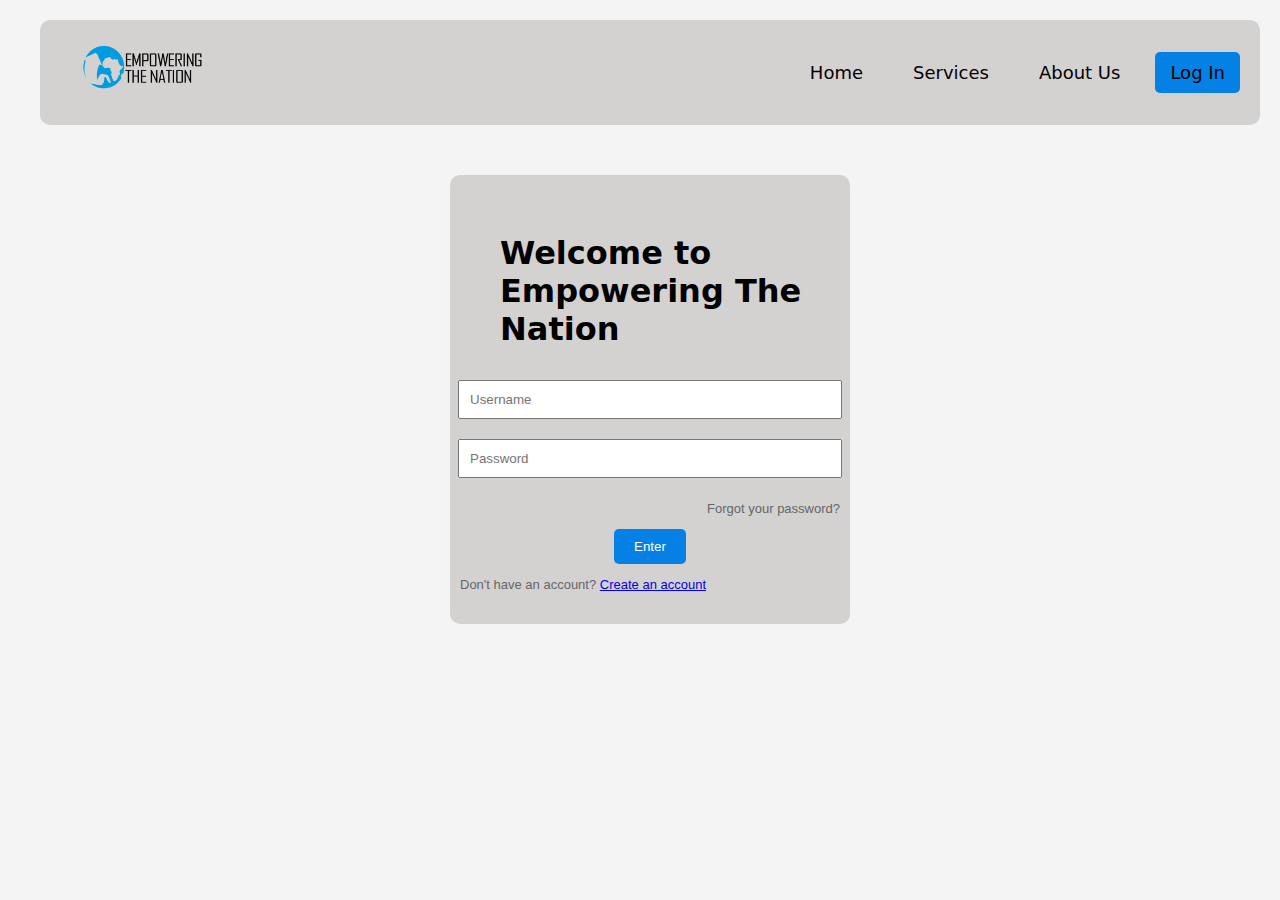
==== EmpoweringTheNation/login.html @ 950abd60 "first commit" ====
<!DOCTYPE html>
<html lang="en">
<head>
    <meta charset="UTF-8">
    <meta name="viewport" content="width=device-width, initial-scale=1.0">
    <title>Contact</title>
    <link rel="stylesheet" type="text/css" href="login.css">
    <link rel="stylesheet" type="text/css" href="style.css">
</head>
<body>
    <!-- Navigation Bar -->
    <nav>
        <div class="logo">
            <a href="index.html">
                <img src="_images/logo.png" alt="logo">
            </a>
        </div>
        <ul class="nav-links">
            <li><a href="index.html">Home</a></li>
            <li><a href="services.html">Services</a></li>
            <li><a href="about.html">About Us</a></li>
            <li><a class="active" href="login.html">Log In</a></li>
        </ul>
    </nav>

    <!-- Main Content -->
     <section>
        <div class="container-2">
            <div class="log-in-menu"><br><br>
                <h1 style="text-align: left;">Welcome to Empowering The Nation</h1>
                <input id="username" type="text" placeholder="Username">
                <input id="password" type="password" placeholder="Password">
                <p style="font-size: small; text-align: right; margin-right: 10px;">Forgot your password?</p>
                <button id="loginBtn">Enter</button>
                <p style="font-size: small; margin-left: 10px;">
                    Don't have an account? <a href="register.html">Create an account</a>
                </p><br>
            </div>
        </div>
    </section>
</body>
<script src="script.js"></script>
</html>
---- EmpoweringTheNation/login.css ----
* General styles */
body {
    font-family: system-ui, -apple-system, BlinkMacSystemFont, 'Segoe UI', Roboto, Oxygen, Ubuntu, Cantarell, 'Open Sans', 'Helvetica Neue', sans-serif;
    margin-left: 20px;
    margin-right: 20px;
    padding: 0;
    background-color: #f4f4f4;
}

/* Navigation Bar Styles */
nav {
    display: flex;
    justify-content: space-between;
    align-items: center;
    background-color: #d4d1d1;
    padding: 2px 20px;
    margin-top: 20px; /* Add margin from the top */
    margin-left: 20px ;
    margin-right: 20px ;
    border-radius: 10px; /* Add rounded corners to the nav bar */
}

.logo img {
    width: 150px;
}

.nav-links {
    list-style: none;
    display: flex;
    gap: 20px;
}

.nav-links li {
    display: inline;
}

.nav-links a {
    color: white;
    text-decoration: none;
    font-size: 18px;
    padding: 10px 15px;
    transition: background-color 0.3s ease;
    font-family: system-ui, -apple-system, BlinkMacSystemFont, 'Segoe UI', Roboto, Oxygen, Ubuntu, Cantarell, 'Open Sans', 'Helvetica Neue', sans-serif;
}

.nav-links a:hover {
    background-color: #343333;
    border-radius: 5px;
}

    /* Main Content Styles */
.log-in-menu {
    text-align: center;
    margin: 50px auto;
    width: 400px;
    background-color: #d4d1d1;
    border-radius: 10px;
}

input[type="text"], input[type="password"] {
    width: 90%;
    padding: 10px;
    margin: 10px 0;
}

button {
    padding: 10px 20px;
    background-color: #0580e4;
    color: white;
    border: none;
    cursor: pointer;
    border-radius: 5px;
}

button:hover {
    background-color: #0a35b7;
}
---- EmpoweringTheNation/style.css ----
* General styles */
* {
    margin: 0;
    padding: 0;
    box-sizing: border-box;
  }
body {
    font-family: system-ui, -apple-system, BlinkMacSystemFont, 'Segoe UI', Roboto, Oxygen, Ubuntu, Cantarell, 'Open Sans', 'Helvetica Neue', sans-serif;
    margin: 0;
    padding: 0;
    background-color: #f4f4f4;
    margin-left: 20px}

/* Navigation Bar Styles */
nav {
    display: flex;
    justify-content: space-between;
    align-items: center;
    background-color: #d4d1d1;
    padding: 2px 20px;
    margin-top: 20px; /* Add margin from the top */
    margin-left: 20px ;
    margin-right: 20px ;
    border-radius: 10px; /* Add rounded corners to the nav bar */
}

.logo img {
    width: 150px;
}

.nav-links {
    list-style: none;
    display: flex;
    gap: 20px;
}

.nav-links li {
    display: inline;
}

.nav-links a {
    color: rgb(0, 0, 0);
    text-decoration: none;
    font-size: 18px;
    padding: 10px 15px;
    transition: background-color 0.3s ease;
    font-family: system-ui, -apple-system, BlinkMacSystemFont, 'Segoe UI', Roboto, Oxygen, Ubuntu, Cantarell, 'Open Sans', 'Helvetica Neue', sans-serif;
}

.nav-links a:hover {
    background-color: #1588da;
    border-radius: 5px;
}

.nav-links a.active  {
    background-color: #0580e4;
    border-radius: 5px;
 }

/* Main Content */
h2, h3 {
    text-align: center;
    color: #333;
}

h1 {
    margin-left: 50px;
}

img {
    margin: 20px auto;
    max-width: 100%;
    border-radius: 10px; /* Add rounded corners to the Images */;
    
}

/* Main content styling */
.home-content {
    display: flex; /* Use flexbox for layout */
    align-items: center; /* Align items vertically center */
    justify-content: space-between; /* Space out items */
    padding: 20px; /* Add some padding if needed */
}

.home-content-text {
    max-width: 50%; /* Limit width of text section */
    margin-right: 30px; /* Space between text and image */
}

.large-pic {
    max-width: 100%; /* Make image responsive */
    height: 400px; /* Maintain aspect ratio */
    width: 600px; /* Set a specific width for the image */
}


p {
    text-align: left;
    font-size: 20px;
    color: #666;
    font-family: 'Segoe UI', Tahoma, Geneva, Verdana, sans-serif;
}
.card-section {
    display: flex;
    padding: 10px;
    background-color: #ffffff00;
    border-radius: 20px;
    gap: 20px;
    margin-right: 40px;
}

.course-card {
    background-color: #e9e9e9;
    border-radius: 20px;
    padding: 10px;
    width: 400px;
    text-align: left;
    box-shadow: 0 4px 8px rgba(0, 0, 0, 0.1);
    text-decoration: none;
    color: inherit;
    transition: opacity 0.6s ease-out, transform 0.6s ease-out;
    transform: translateY(5px);
}

.course-card:hover {
    box-shadow: 0 6px 12px rgba(0, 0, 0, 0.2);
    transform: translateY(-5px);
}

.course-card img {
    width: 100%;
    height: auto;
    border-radius: 8px;
    margin-bottom: 15px;
}

.course-card h2 {
    font-size: 24px;
    margin-bottom: 15px;
}

.course-card p {
    font-size: 16px;
    margin-bottom: 20px;
}
#back-to-top {
    position: fixed;
    bottom: 20px;
    right: 20px;
    background-color: #1588da;
    color: white;
    padding: 10px 15px;
    border: none;
    border-radius: 5px;
    cursor: pointer;
}
.course-card.slide-in {
    opacity: 1;
    transform: translateX(0);
}
.course-card img:hover {
    transform: scale(1.05);
    transition: transform 0.3s ease;
}
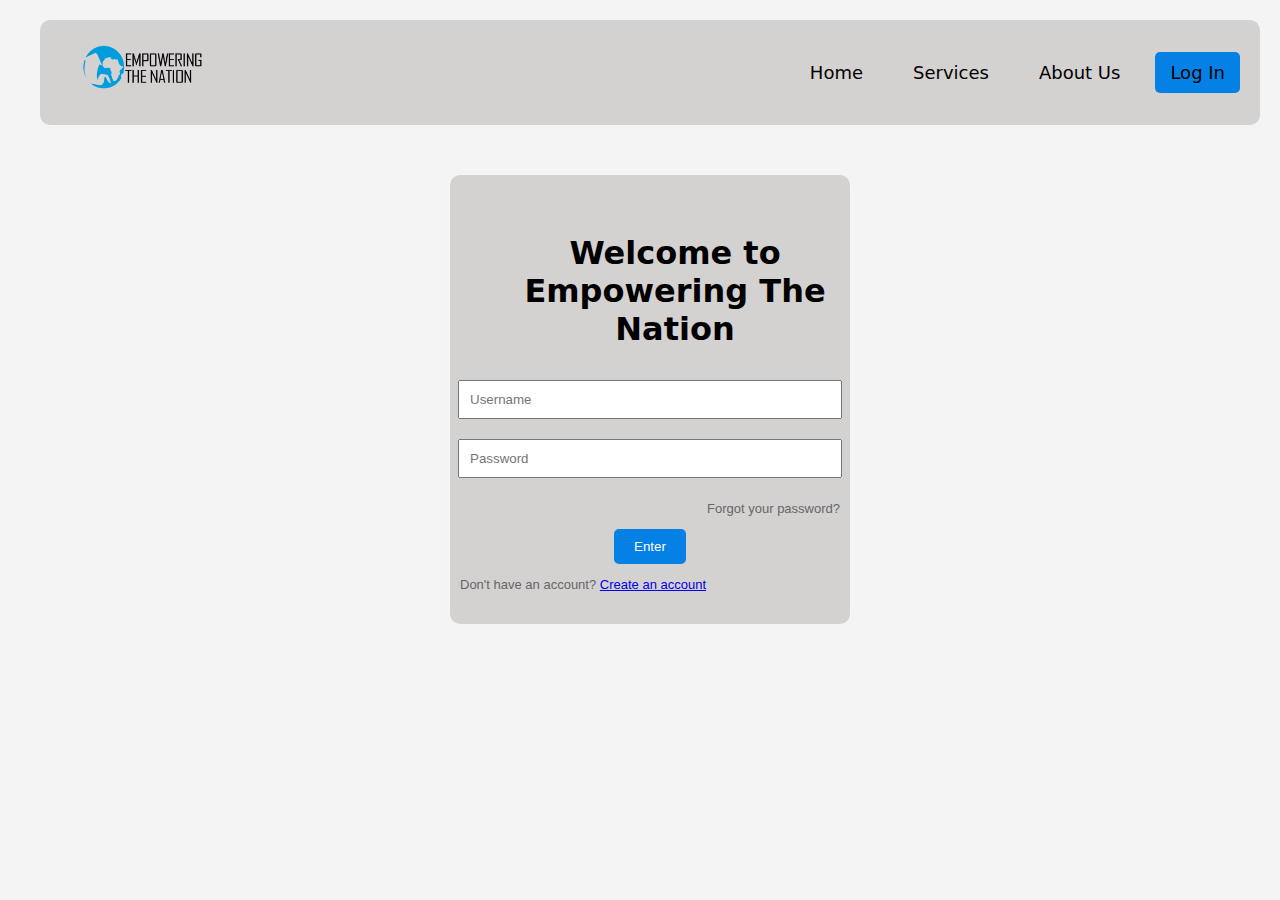
==== commit a21f1068: "Update login.html" ====
--- a/EmpoweringTheNation/login.html
+++ b/EmpoweringTheNation/login.html
@@ -27,7 +27,7 @@
      <section>
         <div class="container-2">
             <div class="log-in-menu"><br><br>
-                <h1 style="text-align: left;">Welcome to Empowering The Nation</h1>
+                <h1>Welcome to Empowering The Nation</h1>
                 <input id="username" type="text" placeholder="Username">
                 <input id="password" type="password" placeholder="Password">
                 <p style="font-size: small; text-align: right; margin-right: 10px;">Forgot your password?</p>
@@ -40,4 +40,4 @@
     </section>
 </body>
 <script src="script.js"></script>
-</html>+</html>
